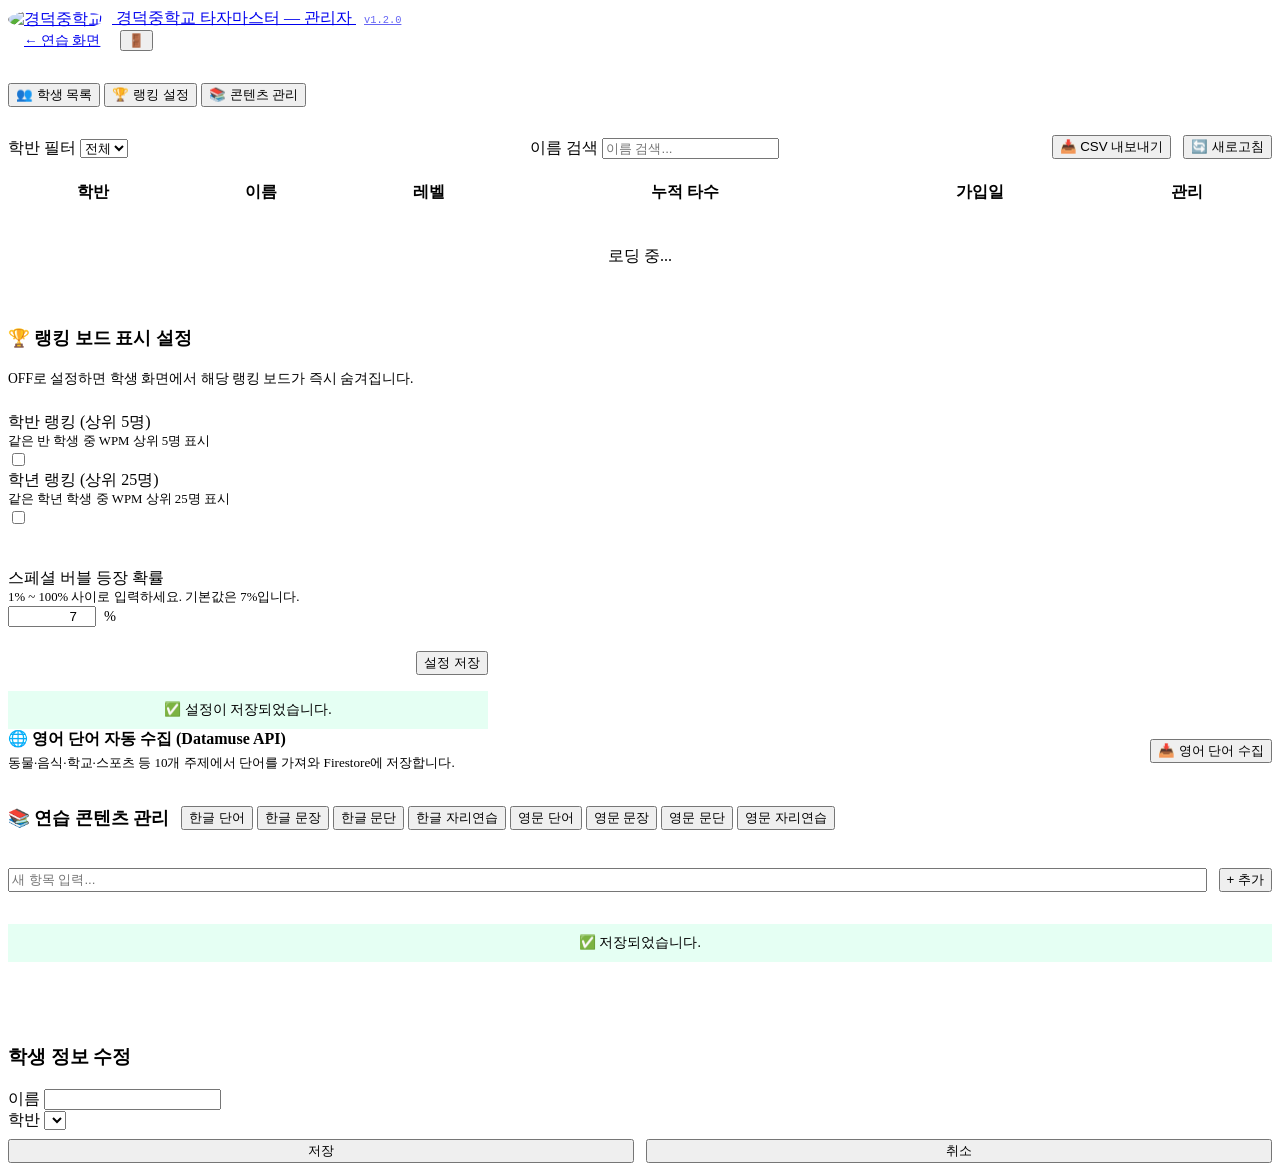
==== public/admin.html @ de8a177b "설정 저장 버그 2" ====
<!DOCTYPE html>
<html lang="ko">

<head>
    <meta charset="UTF-8">
    <meta name="viewport" content="width=device-width, initial-scale=1.0">
    <title>경덕중학교 타자마스터 — 관리자</title>
    <link rel="stylesheet" href="css/main.css">
    <script src="https://www.gstatic.com/firebasejs/9.6.1/firebase-app-compat.js"></script>
    <script src="https://www.gstatic.com/firebasejs/9.6.1/firebase-auth-compat.js"></script>
    <script src="https://www.gstatic.com/firebasejs/9.6.1/firebase-firestore-compat.js"></script>
</head>

<body>

    <!-- 네비 -->
    <nav class="nav">
        <div class="nav-inner">
            <a href="/admin.html" class="nav-logo">
                <img src="/img/logo.png" alt="경덕중학교"
                    style="width:32px;height:32px;border-radius:50%;vertical-align:middle;margin-right:8px">
                경덕중학교 타자마스터 — 관리자
                <span id="ui-version"
                    style="font-size:0.65rem;color:var(--text-muted);margin-left:8px;font-family:monospace;opacity:0.6">v1.2.0</span>
            </a>
            <div class="nav-user">
                <a href="/app.html" class="btn-secondary" style="padding:8px 16px;font-size:0.85rem">← 연습 화면</a>
                <button class="btn-icon" onclick="Auth.signOut()">🚪</button>
            </div>
        </div>
    </nav>

    <div class="container" style="padding-top:32px;padding-bottom:64px">

        <!-- 탭 네비 -->
        <div class="tabs" style="margin-bottom:28px">
            <button class="tab-btn active" id="tab-students" onclick="switchTab('students')">👥 학생 목록</button>
            <button class="tab-btn" id="tab-ranking" onclick="switchTab('ranking')">🏆 랭킹 설정</button>
            <button class="tab-btn" id="tab-content" onclick="switchTab('content')">📚 콘텐츠 관리</button>
        </div>

        <!-- ── 탭 1: 학생 목록 ── -->
        <div id="panel-students">

            <!-- 필터 -->
            <div class="card" style="margin-bottom:20px">
                <div style="display:flex;gap:12px;flex-wrap:wrap;align-items:flex-end">
                    <div style="flex:1;min-width:140px">
                        <label class="form-label">학반 필터</label>
                        <select id="filter-class" class="input-field" onchange="filterStudents()">
                            <option value="">전체</option>
                        </select>
                    </div>
                    <div style="flex:1;min-width:140px">
                        <label class="form-label">이름 검색</label>
                        <input type="text" id="filter-name" class="input-field" placeholder="이름 검색..."
                            oninput="filterStudents()">
                    </div>
                    <button class="btn-secondary" onclick="exportCSV()" style="white-space:nowrap">📥 CSV 내보내기</button>
                    <button class="btn-primary" onclick="loadStudents()" style="white-space:nowrap">🔄 새로고침</button>
                </div>
            </div>

            <!-- 학생 테이블 -->
            <div class="card">
                <table class="ranking-table" style="width:100%">
                    <thead>
                        <tr>
                            <th>학반</th>
                            <th>이름</th>
                            <th>레벨</th>
                            <th>누적 타수</th>
                            <th>가입일</th>
                            <th>관리</th>
                        </tr>
                    </thead>
                    <tbody id="student-table-body">
                        <tr>
                            <td colspan="6" style="text-align:center;padding:40px;color:var(--text-muted)">로딩 중...</td>
                        </tr>
                    </tbody>
                </table>
            </div>
        </div>

        <!-- ── 탭 2: 랭킹 설정 ── -->
        <div id="panel-ranking" class="hidden">
            <div class="card" style="max-width:480px">
                <h3 style="font-size:1.1rem;font-weight:900;margin-bottom:20px">🏆 랭킹 보드 표시 설정</h3>
                <p style="font-size:0.85rem;color:var(--text-secondary);margin-bottom:24px">
                    OFF로 설정하면 학생 화면에서 해당 랭킹 보드가 즉시 숨겨집니다.
                </p>
                <div class="toggle-wrap">
                    <div>
                        <div class="toggle-label">학반 랭킹 (상위 5명)</div>
                        <div style="font-size:0.8rem;color:var(--text-muted)">같은 반 학생 중 WPM 상위 5명 표시</div>
                    </div>
                    <label class="toggle">
                        <input type="checkbox" id="toggle-class" onchange="saveRankingSettings()">
                        <span class="toggle-slider"></span>
                    </label>
                </div>
                <div class="toggle-wrap">
                    <div>
                        <div class="toggle-label">학년 랭킹 (상위 25명)</div>
                        <div style="font-size:0.8rem;color:var(--text-muted)">같은 학년 학생 중 WPM 상위 25명 표시</div>
                    </div>
                    <label class="toggle">
                        <input type="checkbox" id="toggle-grade" onchange="saveRankingSettings()">
                        <span class="toggle-slider"></span>
                    </label>
                </div>
                <div class="toggle-wrap"
                    style="align-items:center;margin-top:20px;padding-top:20px;border-top:1px solid var(--border)">
                    <div style="flex:1">
                        <div class="toggle-label">스페셜 버블 등장 확률</div>
                        <div style="font-size:0.8rem;color:var(--text-muted)">1% ~ 100% 사이로 입력하세요. 기본값은 7%입니다.</div>
                    </div>
                    <div style="display:flex;align-items:center;gap:8px">
                        <input type="number" id="setting-special-prob" class="input-field"
                            style="width:80px;text-align:right" min="1" max="100" value="7">
                        <span style="font-size:0.9rem;color:var(--text-secondary)">%</span>
                    </div>
                </div>
                <div style="margin-top:24px;text-align:right">
                    <button class="btn-primary" onclick="saveRankingSettings()">설정 저장</button>
                </div>
                <div id="ranking-save-msg" class="hidden"
                    style="margin-top:16px;padding:10px;background:rgba(0,255,136,0.1);border:1px solid var(--accent-green);border-radius:var(--radius-sm);color:var(--accent-green);font-size:0.85rem;text-align:center">
                    ✅ 설정이 저장되었습니다.
                </div>
            </div>
        </div>

        <!-- ── 탭 3: 콘텐츠 관리 ── -->
        <div id="panel-content" class="hidden">
            <!-- API 단어 수집 카드 -->
            <div class="card"
                style="margin-bottom:16px;display:flex;align-items:center;justify-content:space-between;flex-wrap:wrap;gap:12px">
                <div>
                    <strong>🌐 영어 단어 자동 수집 (Datamuse API)</strong>
                    <div style="font-size:0.82rem;color:var(--text-muted);margin-top:4px">동물·음식·학교·스포츠 등 10개 주제에서 단어를
                        가져와 Firestore에 저장합니다.</div>
                </div>
                <button class="btn-primary" onclick="fetchEnglishWords()" id="btn-fetch-en">📥 영어 단어 수집</button>
            </div>

            <div class="card">
                <div style="display:flex;align-items:center;gap:12px;margin-bottom:20px;flex-wrap:wrap">
                    <h3 style="font-size:1.1rem;font-weight:900">📚 연습 콘텐츠 관리</h3>
                    <div class="tabs" style="margin-bottom:0">
                        <button class="tab-btn active" id="ctab-words_ko" onclick="switchContent('words_ko')">한글
                            단어</button>
                        <button class="tab-btn" id="ctab-sentences_ko" onclick="switchContent('sentences_ko')">한글
                            문장</button>
                        <button class="tab-btn" id="ctab-paragraphs_ko" onclick="switchContent('paragraphs_ko')">한글
                            문단</button>
                        <button class="tab-btn" id="ctab-keyboard_ko" onclick="switchContent('keyboard_ko')">한글
                            자리연습</button>
                        <button class="tab-btn" id="ctab-words_en" onclick="switchContent('words_en')">영문 단어</button>
                        <button class="tab-btn" id="ctab-sentences_en" onclick="switchContent('sentences_en')">영문
                            문장</button>
                        <button class="tab-btn" id="ctab-paragraphs_en" onclick="switchContent('paragraphs_en')">영문
                            문단</button>
                        <button class="tab-btn" id="ctab-keyboard_en" onclick="switchContent('keyboard_en')">영문
                            자리연습</button>
                    </div>
                </div>

                <!-- 새 항목 추가 -->
                <div style="display:flex;gap:12px;margin-bottom:20px">
                    <input type="text" id="content-new-input" class="input-field" placeholder="새 항목 입력..."
                        style="flex:1">
                    <button class="btn-primary" onclick="addContentItem()">+ 추가</button>
                </div>

                <!-- 항목 목록 -->
                <div id="content-list"
                    style="display:flex;flex-direction:column;gap:8px;max-height:500px;overflow-y:auto"></div>
                <div id="content-save-msg" class="hidden"
                    style="margin-top:12px;padding:10px;background:rgba(0,255,136,0.1);border:1px solid var(--accent-green);border-radius:var(--radius-sm);color:var(--accent-green);font-size:0.85rem;text-align:center">
                    ✅ 저장되었습니다.
                </div>
            </div>
        </div>

    </div>

    <!-- 학생 수정 모달 -->
    <div id="edit-modal" class="modal-overlay hidden">
        <div class="modal">
            <h3 class="modal-title">학생 정보 수정</h3>
            <input type="hidden" id="edit-uid">
            <div class="form-group">
                <label class="form-label">이름</label>
                <input type="text" id="edit-name" class="input-field" maxlength="5">
            </div>
            <div class="form-group">
                <label class="form-label">학반</label>
                <select id="edit-class" class="input-field"></select>
            </div>
            <div style="display:flex;gap:12px;margin-top:8px">
                <button class="btn-primary" onclick="saveStudentEdit()"
                    style="flex:1;justify-content:center">저장</button>
                <button class="btn-secondary" onclick="closeEditModal()"
                    style="flex:1;justify-content:center">취소</button>
            </div>
        </div>
    </div>

    <script src="js/firebase-config.js?v=1.2.0"></script>
    <script src="js/auth.js?v=1.2.0"></script>
    <script src="js/profile.js?v=1.2.0"></script>
    <script src="js/content.js?v=1.2.0"></script>
    <script src="js/records.js?v=1.2.0"></script>
    <script>
        let allStudents = [];
        let currentContentKey = 'words_ko';
        let currentContentItems = [];

        // ── 인증 ──────────────────────────────
        Auth.initAuthListener({
            requireAuth: true,
            requireAdmin: true,
            onLogin: async (user) => {
                console.log('관리자 로그인 확인됨:', user.email, '(v1.2.0)');
                await loadStudents();
                await loadRankingSettings();
                await loadContent('words_ko');
            }
        });

        // ── 탭 전환 ──────────────────────────
        function switchTab(name) {
            ['students', 'ranking', 'content'].forEach(t => {
                document.getElementById(`tab-${t}`).classList.toggle('active', t === name);
                document.getElementById(`panel-${t}`).classList.toggle('hidden', t !== name);
            });
        }

        // ── 학생 목록 ─────────────────────────
        async function loadStudents() {
            const tbody = document.getElementById('student-table-body');
            tbody.innerHTML = '<tr><td colspan="6" style="text-align:center;padding:40px;color:var(--text-muted)">로딩 중...</td></tr>';
            allStudents = await Records.getAllUsers();

            // 학반 필터 드롭다운 갱신
            const classes = [...new Set(allStudents.map(s => s.className))].sort();
            const filterSel = document.getElementById('filter-class');
            filterSel.innerHTML = '<option value="">전체</option>' +
                classes.map(c => `<option value="${c}">${c}</option>`).join('');

            renderStudentTable(allStudents);
        }

        function filterStudents() {
            const cls = document.getElementById('filter-class').value;
            const name = document.getElementById('filter-name').value.trim();
            let filtered = allStudents;
            if (cls) filtered = filtered.filter(s => s.className === cls);
            if (name) filtered = filtered.filter(s => s.name.includes(name));
            renderStudentTable(filtered);
        }

        function renderStudentTable(students) {
            const tbody = document.getElementById('student-table-body');
            if (!students.length) {
                tbody.innerHTML = '<tr><td colspan="6" style="text-align:center;padding:40px;color:var(--text-muted)">학생이 없습니다.</td></tr>';
                return;
            }
            tbody.innerHTML = students.map(s => `
        <tr>
          <td><span style="background:rgba(0,212,255,0.1);padding:2px 10px;border-radius:99px;font-size:0.85rem">${s.className || '-'}</span></td>
          <td><strong>${s.name || '-'}</strong></td>
          <td>Lv.${s.level || 1}</td>
          <td>${(s.totalKeystrokes || 0).toLocaleString()} 타</td>
          <td>${s.joinedAt ? new Date(s.joinedAt.toDate()).toLocaleDateString('ko-KR') : '-'}</td>
          <td>
            <button class="btn-icon" onclick="resetSecondaryPassword('${s.id}', '${s.name}')" title="비밀번호 초기화">🔑</button>
            <button class="btn-icon" onclick="openEditModal('${s.id}','${s.name}','${s.className}')" title="수정">✏️</button>
          </td>
        </tr>
      `).join('');
        }

        async function resetSecondaryPassword(uid, name) {
            if (!confirm(`'${name}' 학생의 2차 비밀번호를 초기화하시겠습니까?\n초기화 후 학생이 다시 로그인할 때 새 비밀번호를 설정하게 됩니다.`)) return;
            try {
                await db.collection('users').doc(uid).update({
                    secondaryPassword: firebase.firestore.FieldValue.delete()
                });
                showToast(`✅ ${name} 학생의 비밀번호가 올바르게 초기화되었습니다.`, 'success');
            } catch (error) {
                console.error('비밀번호 초기화 실패:', error);
                alert('초기화 중 오류가 발생했습니다.');
            }
        }

        // ── 학생 수정 모달 ───────────────────
        function openEditModal(uid, name, className) {
            document.getElementById('edit-uid').value = uid;
            document.getElementById('edit-name').value = name;
            Profile.generateClassOptions(document.getElementById('edit-class'));
            document.getElementById('edit-class').value = className;
            document.getElementById('edit-modal').classList.remove('hidden');
        }
        function closeEditModal() {
            document.getElementById('edit-modal').classList.add('hidden');
        }
        async function saveStudentEdit() {
            const uid = document.getElementById('edit-uid').value;
            const name = document.getElementById('edit-name').value.trim();
            const className = document.getElementById('edit-class').value;
            const grade = parseInt(className.split('-')[0]);
            if (!name || !className) { alert('이름과 학반을 입력하세요.'); return; }
            await db.collection('users').doc(uid).update({ name, className, grade });
            closeEditModal();
            showToast('저장되었습니다.', 'success');
            await loadStudents();
        }

        // ── CSV 내보내기 ─────────────────────
        function exportCSV() {
            const cls = document.getElementById('filter-class').value;
            let students = allStudents;
            if (cls) students = students.filter(s => s.className === cls);

            const header = ['학반', '이름', '레벨', '누적타수', '가입일'];
            const rows = students.map(s => [
                s.className || '',
                s.name || '',
                s.level || 1,
                s.totalKeystrokes || 0,
                s.joinedAt ? new Date(s.joinedAt.toDate()).toLocaleDateString('ko-KR') : ''
            ]);

            const csv = '\uFEFF' + [header, ...rows].map(r => r.join(',')).join('\n');
            const blob = new Blob([csv], { type: 'text/csv;charset=utf-8' });
            const url = URL.createObjectURL(blob);
            const a = document.createElement('a');
            a.href = url;
            a.download = `학생기록_${cls || '전체'}_${new Date().toLocaleDateString('ko-KR')}.csv`;
            a.click();
            URL.revokeObjectURL(url);
        }

        // ── 랭킹 설정 ────────────────────────
        async function loadRankingSettings() {
            const settings = await Records.getRankingSettings();
            document.getElementById('toggle-class').checked = settings.classRankingEnabled !== false;
            document.getElementById('toggle-grade').checked = settings.gradeRankingEnabled !== false;

            // 확률이 0.07 형태로 저장되므로 100을 곱해 %로 보여줌
            const prob = settings.specialBubbleProb !== undefined ? settings.specialBubbleProb : 0.07;
            document.getElementById('setting-special-prob').value = Math.round(prob * 100);
        }
        async function saveRankingSettings() {
            try {
                const probValue = parseInt(document.getElementById('setting-special-prob').value) || 7;
                const settings = {
                    classRankingEnabled: document.getElementById('toggle-class').checked,
                    gradeRankingEnabled: document.getElementById('toggle-grade').checked,
                    specialBubbleProb: Math.max(1, Math.min(100, probValue)) / 100
                };
                await Records.setRankingSettings(settings);

                // 저장 후 최신 데이터 다시 로드하여 UI 갱신 (확신용)
                await loadRankingSettings();

                const msg = document.getElementById('ranking-save-msg');
                msg.textContent = `✅ 설정이 저장되었습니다. (버블 확률: ${probValue}%)`;
                msg.classList.remove('hidden');
                setTimeout(() => msg.classList.add('hidden'), 3500);
            } catch (error) {
                console.error('설정 저장 실패:', error);
                showToast('❌ 설정 저장 실패: ' + error.message, 'error');
            }
        }

        // ── 콘텐츠 관리 ─────────────────────
        async function loadContent(key) {
            currentContentKey = key;
            currentContentItems = await Content.getContent(key);
            renderContentList();
            document.querySelectorAll('[id^="ctab-"]').forEach(b => {
                b.classList.toggle('active', b.id === `ctab-${key}`);
            });
        }
        function switchContent(key) { loadContent(key); }

        function renderContentList() {
            const el = document.getElementById('content-list');
            if (!currentContentItems.length) {
                el.innerHTML = '<div style="text-align:center;padding:24px;color:var(--text-muted)">항목이 없습니다.</div>';
                return;
            }
            el.innerHTML = currentContentItems.map((item, i) => `
        <div style="display:flex;align-items:center;gap:12px;padding:12px 16px;background:var(--bg-primary);border:1px solid var(--border);border-radius:var(--radius-sm)">
          <span style="color:var(--text-muted);font-size:0.8rem;min-width:24px">${i + 1}</span>
          <span style="flex:1;font-size:0.9rem">${item}</span>
          <button class="btn-icon" onclick="deleteContentItem(${i})" title="삭제">🗑️</button>
        </div>
      `).join('');
        }

        async function addContentItem() {
            const input = document.getElementById('content-new-input');
            const val = input.value.trim();
            if (!val) return;
            try {
                currentContentItems.push(val);
                await Content.save(currentContentKey, currentContentItems);
                input.value = '';
                renderContentList();
                showMsg('content-save-msg');
            } catch (error) {
                console.error('콘텐츠 추가 실패:', error);
                showToast('❌ 콘텐츠 추가 실패: ' + error.message, 'error');
            }
        }

        async function deleteContentItem(index) {
            if (!confirm(`"${currentContentItems[index]}" 항목을 삭제할까요?`)) return;
            currentContentItems.splice(index, 1);
            await Content.save(currentContentKey, currentContentItems);
            renderContentList();
            showMsg('content-save-msg');
        }

        // ── 영어 단어 API 수집 ────────────────
        async function fetchEnglishWords() {
            const btn = document.getElementById('btn-fetch-en');
            btn.disabled = true;
            btn.textContent = '⏳ 수집 중...';
            try {
                const count = await Content.fetchAndSaveEnglishWords();
                showToast(`✅ 영어 단어 ${count}개 저장 완료!`, 'success');
                if (currentContentKey === 'words_en') loadContent('words_en');
            } catch (e) {
                showToast('❌ 수집 실패: ' + e.message, 'error');
            } finally {
                btn.disabled = false;
                btn.textContent = '📥 영어 단어 수집';
            }
        }

        // ── 유틸 ─────────────────────────────
        function showMsg(id) {
            const el = document.getElementById(id);
            el.classList.remove('hidden');
            setTimeout(() => el.classList.add('hidden'), 2500);
        }

        function showToast(msg, type = 'success') {
            const toast = document.createElement('div');
            toast.className = `toast ${type}`;
            toast.textContent = msg;
            document.body.appendChild(toast);
            setTimeout(() => toast.remove(), 3000);
        }
    </script>
</body>

</html>
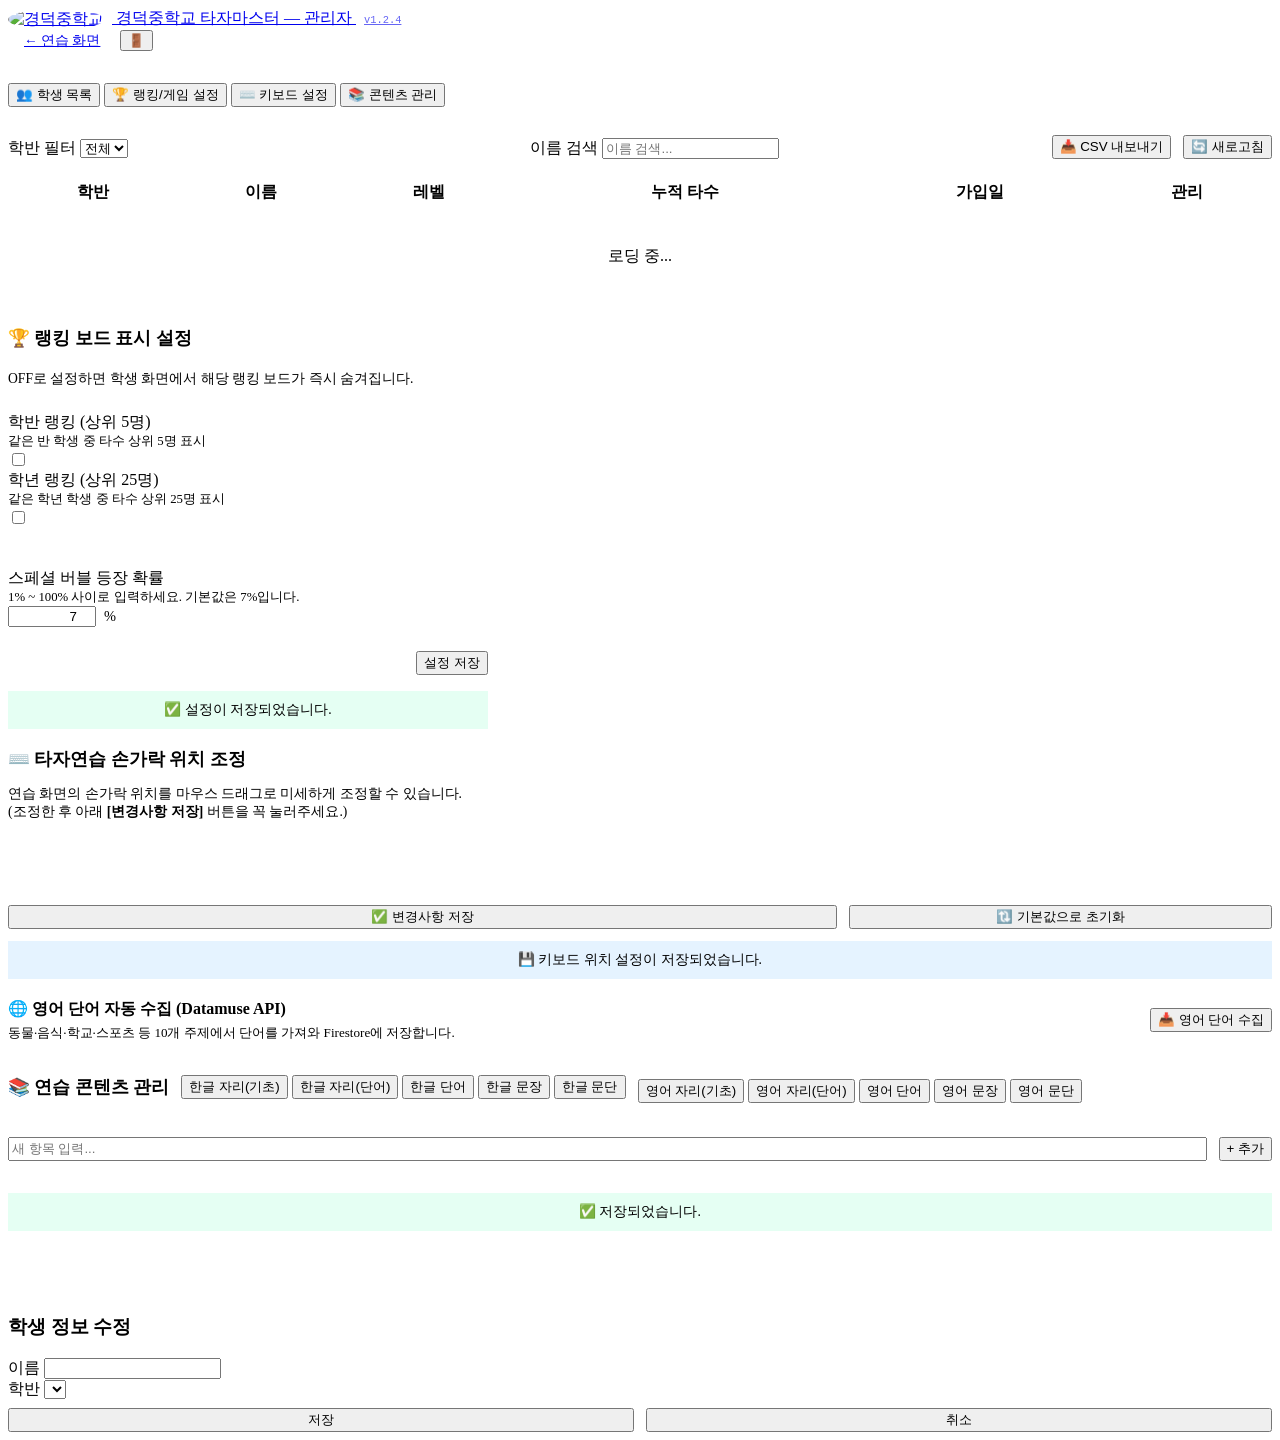
==== commit f246a398: "키보드 변경" ====
--- a/public/admin.html
+++ b/public/admin.html
@@ -5,7 +5,9 @@
     <meta charset="UTF-8">
     <meta name="viewport" content="width=device-width, initial-scale=1.0">
     <title>경덕중학교 타자마스터 — 관리자</title>
-    <link rel="stylesheet" href="css/main.css">
+    <link rel="stylesheet" href="css/main.css?v=1.2.4">
+    <link rel="stylesheet" href="css/typing.css?v=1.2.4">
+    <link rel="stylesheet" href="css/keyboard.css?v=1.2.4">
     <script src="https://www.gstatic.com/firebasejs/9.6.1/firebase-app-compat.js"></script>
     <script src="https://www.gstatic.com/firebasejs/9.6.1/firebase-auth-compat.js"></script>
     <script src="https://www.gstatic.com/firebasejs/9.6.1/firebase-firestore-compat.js"></script>
@@ -21,7 +23,7 @@
                     style="width:32px;height:32px;border-radius:50%;vertical-align:middle;margin-right:8px">
                 경덕중학교 타자마스터 — 관리자
                 <span id="ui-version"
-                    style="font-size:0.65rem;color:var(--text-muted);margin-left:8px;font-family:monospace;opacity:0.6">v1.2.0</span>
+                    style="font-size:0.65rem;color:var(--text-muted);margin-left:8px;font-family:monospace;opacity:0.6">v1.2.4</span>
             </a>
             <div class="nav-user">
                 <a href="/app.html" class="btn-secondary" style="padding:8px 16px;font-size:0.85rem">← 연습 화면</a>
@@ -35,7 +37,8 @@
         <!-- 탭 네비 -->
         <div class="tabs" style="margin-bottom:28px">
             <button class="tab-btn active" id="tab-students" onclick="switchTab('students')">👥 학생 목록</button>
-            <button class="tab-btn" id="tab-ranking" onclick="switchTab('ranking')">🏆 랭킹 설정</button>
+            <button class="tab-btn" id="tab-ranking" onclick="switchTab('ranking')">🏆 랭킹/게임 설정</button>
+            <button class="tab-btn" id="tab-keyboard" onclick="switchTab('keyboard')">⌨️ 키보드 설정</button>
             <button class="tab-btn" id="tab-content" onclick="switchTab('content')">📚 콘텐츠 관리</button>
         </div>
 
@@ -93,7 +96,7 @@
                 <div class="toggle-wrap">
                     <div>
                         <div class="toggle-label">학반 랭킹 (상위 5명)</div>
-                        <div style="font-size:0.8rem;color:var(--text-muted)">같은 반 학생 중 WPM 상위 5명 표시</div>
+                        <div style="font-size:0.8rem;color:var(--text-muted)">같은 반 학생 중 타수 상위 5명 표시</div>
                     </div>
                     <label class="toggle">
                         <input type="checkbox" id="toggle-class" onchange="saveRankingSettings()">
@@ -103,7 +106,7 @@
                 <div class="toggle-wrap">
                     <div>
                         <div class="toggle-label">학년 랭킹 (상위 25명)</div>
-                        <div style="font-size:0.8rem;color:var(--text-muted)">같은 학년 학생 중 WPM 상위 25명 표시</div>
+                        <div style="font-size:0.8rem;color:var(--text-muted)">같은 학년 학생 중 타수 상위 25명 표시</div>
                     </div>
                     <label class="toggle">
                         <input type="checkbox" id="toggle-grade" onchange="saveRankingSettings()">
@@ -132,7 +135,35 @@
             </div>
         </div>
 
-        <!-- ── 탭 3: 콘텐츠 관리 ── -->
+        <!-- ── 탭 3: 키보드 설정 ── -->
+        <div id="panel-keyboard" class="hidden">
+            <div class="card" style="margin-bottom:20px">
+                <h3 style="font-size:1.1rem;font-weight:900;margin-bottom:12px">⌨️ 타자연습 손가락 위치 조정</h3>
+                <p style="font-size:0.85rem;color:var(--text-secondary);margin-bottom:20px">
+                    연습 화면의 손가락 위치를 마우스 드래그로 미세하게 조정할 수 있습니다.<br>
+                    (조정한 후 아래 <strong>[변경사항 저장]</strong> 버튼을 꼭 눌러주세요.)
+                </p>
+
+                <div id="admin-kb-container"
+                    style="background:var(--bg-card); padding:20px; border-radius:var(--radius-md); border:1px solid var(--border); overflow:hidden; position:relative;">
+                    <!-- KeyboardDisplay.render()가 여기에 렌더링됨 -->
+                    <div id="admin-kb-display"></div>
+                </div>
+
+                <div style="display:flex;gap:12px;margin-top:24px">
+                    <button class="btn-primary" onclick="saveKeyboardSettings()" style="flex:2;justify-content:center">✅
+                        변경사항 저장</button>
+                    <button class="btn-secondary" onclick="resetKeyboardSettings()"
+                        style="flex:1;justify-content:center">🔃 기본값으로 초기화</button>
+                </div>
+                <div id="kb-save-msg" class="hidden"
+                    style="margin-top:12px;padding:10px;background:rgba(0,136,255,0.1);border:1px solid var(--accent-cyan);border-radius:var(--radius-sm);color:var(--accent-cyan);font-size:0.85rem;text-align:center">
+                    💾 키보드 위치 설정이 저장되었습니다.
+                </div>
+            </div>
+        </div>
+
+        <!-- ── 탭 4: 콘텐츠 관리 ── -->
         <div id="panel-content" class="hidden">
             <!-- API 단어 수집 카드 -->
             <div class="card"
@@ -145,25 +176,24 @@
                 <button class="btn-primary" onclick="fetchEnglishWords()" id="btn-fetch-en">📥 영어 단어 수집</button>
             </div>
 
+
             <div class="card">
                 <div style="display:flex;align-items:center;gap:12px;margin-bottom:20px;flex-wrap:wrap">
                     <h3 style="font-size:1.1rem;font-weight:900">📚 연습 콘텐츠 관리</h3>
                     <div class="tabs" style="margin-bottom:0">
-                        <button class="tab-btn active" id="ctab-words_ko" onclick="switchContent('words_ko')">한글
-                            단어</button>
-                        <button class="tab-btn" id="ctab-sentences_ko" onclick="switchContent('sentences_ko')">한글
-                            문장</button>
-                        <button class="tab-btn" id="ctab-paragraphs_ko" onclick="switchContent('paragraphs_ko')">한글
-                            문단</button>
-                        <button class="tab-btn" id="ctab-keyboard_ko" onclick="switchContent('keyboard_ko')">한글
-                            자리연습</button>
-                        <button class="tab-btn" id="ctab-words_en" onclick="switchContent('words_en')">영문 단어</button>
-                        <button class="tab-btn" id="ctab-sentences_en" onclick="switchContent('sentences_en')">영문
-                            문장</button>
-                        <button class="tab-btn" id="ctab-paragraphs_en" onclick="switchContent('paragraphs_en')">영문
-                            문단</button>
-                        <button class="tab-btn" id="ctab-keyboard_en" onclick="switchContent('keyboard_en')">영문
-                            자리연습</button>
+                        <button class="tab-btn active" onclick="switchContent('keyboard_basic_ko', this)">한글
+                            자리(기초)</button>
+                        <button class="tab-btn" onclick="switchContent('keyboard_word_ko', this)">한글 자리(단어)</button>
+                        <button class="tab-btn" onclick="switchContent('words_ko', this)">한글 단어</button>
+                        <button class="tab-btn" onclick="switchContent('sentences_ko', this)">한글 문장</button>
+                        <button class="tab-btn" onclick="switchContent('paragraphs_ko', this)">한글 문단</button>
+                    </div>
+                    <div class="tabs" style="margin-top:8px">
+                        <button class="tab-btn" onclick="switchContent('keyboard_basic_en', this)">영어 자리(기초)</button>
+                        <button class="tab-btn" onclick="switchContent('keyboard_word_en', this)">영어 자리(단어)</button>
+                        <button class="tab-btn" onclick="switchContent('words_en', this)">영어 단어</button>
+                        <button class="tab-btn" onclick="switchContent('sentences_en', this)">영어 문장</button>
+                        <button class="tab-btn" onclick="switchContent('paragraphs_en', this)">영어 문단</button>
                     </div>
                 </div>
 
@@ -208,11 +238,12 @@
         </div>
     </div>
 
-    <script src="js/firebase-config.js?v=1.2.0"></script>
-    <script src="js/auth.js?v=1.2.0"></script>
-    <script src="js/profile.js?v=1.2.0"></script>
-    <script src="js/content.js?v=1.2.0"></script>
-    <script src="js/records.js?v=1.2.0"></script>
+    <script src="js/firebase-config.js?v=1.2.1"></script>
+    <script src="js/auth.js?v=1.2.1"></script>
+    <script src="js/profile.js?v=1.2.1"></script>
+    <script src="js/content.js?v=1.2.1"></script>
+    <script src="js/records.js?v=1.2.1"></script>
+    <script src="js/keyboard.js?v=1.2.1"></script>
     <script>
         let allStudents = [];
         let currentContentKey = 'words_ko';
@@ -223,19 +254,26 @@
             requireAuth: true,
             requireAdmin: true,
             onLogin: async (user) => {
-                console.log('관리자 로그인 확인됨:', user.email, '(v1.2.0)');
+                console.log('관리자 로그인 확인됨:', user.email, '(v1.2.1)');
                 await loadStudents();
                 await loadRankingSettings();
-                await loadContent('words_ko');
+                await loadKeyboardSettings();
+                await loadContent('keyboard_basic_ko');
             }
         });
 
         // ── 탭 전환 ──────────────────────────
         function switchTab(name) {
-            ['students', 'ranking', 'content'].forEach(t => {
-                document.getElementById(`tab-${t}`).classList.toggle('active', t === name);
-                document.getElementById(`panel-${t}`).classList.toggle('hidden', t !== name);
+            ['students', 'ranking', 'keyboard', 'content'].forEach(t => {
+                const tabBtn = document.getElementById(`tab-${t}`);
+                const panel = document.getElementById(`panel-${t}`);
+                if (tabBtn) tabBtn.classList.toggle('active', t === name);
+                if (panel) panel.classList.toggle('hidden', t !== name);
             });
+            if (name === 'keyboard') {
+                // 키보드 탭 선택 시 다시 렌더링하여 드래그 이벤트 연결
+                renderAdminKeyboard();
+            }
         }
 
         // ── 학생 목록 ─────────────────────────
@@ -378,15 +416,16 @@
         }
 
         // ── 콘텐츠 관리 ─────────────────────
-        async function loadContent(key) {
+        async function loadContent(key, btnEl) {
             currentContentKey = key;
             currentContentItems = await Content.getContent(key);
             renderContentList();
-            document.querySelectorAll('[id^="ctab-"]').forEach(b => {
-                b.classList.toggle('active', b.id === `ctab-${key}`);
-            });
-        }
-        function switchContent(key) { loadContent(key); }
+
+            // 모든 탭 버튼에서 active 제거 후 선택된 버튼에 추가
+            document.querySelectorAll('.tab-btn').forEach(b => b.classList.remove('active'));
+            if (btnEl) btnEl.classList.add('active');
+        }
+        function switchContent(key, btnEl) { loadContent(key, btnEl); }
 
         function renderContentList() {
             const el = document.getElementById('content-list');
@@ -444,6 +483,81 @@
             }
         }
 
+        // ── 키보드 설정 (드래그) ────────────────
+        let fingerPositions = {}; // { fingerId: { x, y } }
+
+        async function loadKeyboardSettings() {
+            const settings = await Records.getKeyboardSettings();
+            fingerPositions = settings || {};
+            renderAdminKeyboard();
+        }
+
+        function renderAdminKeyboard() {
+            const containerEl = document.getElementById('admin-kb-display');
+            if (!containerEl) return;
+
+            // 관리자용은 항상 한글로 표시 (기준점 확인용)
+            KeyboardDisplay.render(containerEl, 'ko', { customPositions: fingerPositions });
+
+            // 드래그 이벤트 연결
+            const fingers = containerEl.querySelectorAll('.finger');
+            fingers.forEach(fel => {
+                fel.style.cursor = 'move';
+                fel.style.pointerEvents = 'auto'; // 관리자에서는 클릭 가능하게
+
+                fel.onmousedown = (e) => {
+                    e.preventDefault();
+                    const startX = e.clientX;
+                    const startY = e.clientY;
+                    const id = fel.id;
+                    const initialPos = fingerPositions[id] || { x: 0, y: 0 };
+
+                    const onMouseMove = (me) => {
+                        const dx = me.clientX - startX;
+                        const dy = me.clientY - startY;
+
+                        const newX = initialPos.x + dx;
+                        const newY = initialPos.y + dy;
+
+                        fingerPositions[id] = { x: newX, y: newY };
+
+                        // 즉시 시각적 반영 (translate)
+                        let baseTransform = `translate(${newX}px, ${-newY}px)`;
+                        if (id === 'f-lt') baseTransform += ' rotate(70deg)';
+                        if (id === 'f-rt') baseTransform += ' rotate(-70deg)';
+                        fel.style.transform = baseTransform;
+                    };
+
+                    const onMouseUp = () => {
+                        document.removeEventListener('mousemove', onMouseMove);
+                        document.removeEventListener('mouseup', onMouseUp);
+                    };
+
+                    document.addEventListener('mousemove', onMouseMove);
+                    document.addEventListener('mouseup', onMouseUp);
+                };
+            });
+        }
+
+        async function saveKeyboardSettings() {
+            try {
+                await Records.setKeyboardSettings(fingerPositions);
+                showMsg('kb-save-msg');
+                showToast('✅ 손가락 위치가 저장되었습니다.', 'success');
+            } catch (e) {
+                console.error('저장 실패:', e);
+                showToast('❌ 저장 실패: ' + e.message, 'error');
+            }
+        }
+
+        async function resetKeyboardSettings() {
+            if (!confirm('손가락 위치를 모두 기본값으로 되돌릴까요?')) return;
+            fingerPositions = {};
+            await Records.setKeyboardSettings({});
+            renderAdminKeyboard();
+            showToast('🔃 기본값으로 초기화되었습니다.');
+        }
+
         // ── 유틸 ─────────────────────────────
         function showMsg(id) {
             const el = document.getElementById(id);
--- a/public/css/keyboard.css
+++ b/public/css/keyboard.css
@@ -0,0 +1,232 @@
+/* ── 화면 키보드 스타일 ── */
+.keyboard-wrap {
+    display: flex;
+    flex-direction: column;
+    gap: 6px;
+    padding: 16px;
+    background: var(--bg-primary);
+    border: 1px solid var(--border);
+    border-radius: var(--radius-md);
+    user-select: none;
+    position: relative;
+    overflow: hidden;
+    /* 영역 밖으로 핸드 오버레이가 나가지 않도록 차단 */
+}
+
+.kb-row {
+    display: flex;
+    gap: 5px;
+    justify-content: center;
+}
+
+.kb-key {
+    display: flex;
+    align-items: center;
+    justify-content: center;
+    min-width: 36px;
+    height: 36px;
+    padding: 0 6px;
+    background: var(--bg-card);
+    border: 1px solid var(--border);
+    border-bottom: 3px solid rgba(0, 0, 0, 0.4);
+    border-radius: 6px;
+    font-size: 0.75rem;
+    font-weight: 700;
+    color: var(--text-secondary);
+    transition: all 0.1s ease;
+    cursor: default;
+}
+
+.key-wide {
+    min-width: 56px;
+}
+
+.key-wider {
+    min-width: 76px;
+}
+
+.key-space {
+    min-width: 240px;
+}
+
+.key-correct {
+    background: rgba(0, 255, 136, 0.25) !important;
+    border-color: var(--accent-green) !important;
+    color: var(--accent-green) !important;
+    transform: translateY(2px);
+    border-bottom-width: 1px !important;
+    box-shadow: 0 0 10px rgba(0, 255, 136, 0.4);
+}
+
+.key-error {
+    background: rgba(255, 68, 68, 0.25) !important;
+    border-color: var(--accent-red) !important;
+    color: var(--accent-red) !important;
+    transform: translateY(2px);
+    border-bottom-width: 1px !important;
+    box-shadow: 0 0 10px rgba(255, 68, 68, 0.4);
+}
+
+.key-hint {
+    background: rgba(0, 212, 255, 0.2) !important;
+    border-color: var(--accent-cyan) !important;
+    color: var(--accent-cyan) !important;
+    box-shadow: 0 0 12px rgba(0, 212, 255, 0.5);
+    animation: hintPulse 1s ease infinite;
+}
+
+@keyframes hintPulse {
+
+    0%,
+    100% {
+        box-shadow: 0 0 12px rgba(0, 212, 255, 0.5);
+    }
+
+    50% {
+        box-shadow: 0 0 20px rgba(0, 212, 255, 0.9);
+    }
+}
+
+/* ── 고급스러운 CSS 다각형 투명 손 오버레이 ── */
+.hand-overlay {
+    position: absolute;
+    left: 0;
+    right: 0;
+    bottom: -24px;
+    display: flex;
+    justify-content: center;
+    align-items: flex-end;
+    gap: 152px;
+    padding-right: 22px;
+    pointer-events: none !important;
+    /* 클릭 방해 금지 */
+    z-index: 10;
+}
+
+.hand-overlay * {
+    pointer-events: none !important;
+    /* 자식 요소들도 클릭 이벤트 무시 */
+}
+
+.hand {
+    display: flex;
+    flex-direction: column;
+    align-items: center;
+    position: relative;
+}
+
+.palm {
+    position: absolute;
+    bottom: -10px;
+    width: 170px;
+    height: 100px;
+    background: rgba(120, 120, 150, 0.5);
+    border: 2px solid rgba(150, 150, 180, 0.5);
+    border-bottom: none;
+    border-radius: 40px 40px 10px 10px;
+    backdrop-filter: blur(2px);
+    z-index: 2;
+}
+
+.fingers {
+    display: flex;
+    align-items: flex-end;
+    gap: 7px;
+    position: relative;
+    z-index: 1;
+    padding-bottom: 75px;
+    min-height: 120px;
+}
+
+.finger {
+    width: 34px;
+    background: rgba(120, 120, 150, 0.45);
+    border: 2px solid rgba(150, 150, 180, 0.5);
+    border-radius: 16px 16px 0 0;
+    transition: all 0.1s ease;
+    transform-origin: bottom center;
+}
+
+.f-lp,
+.f-rp {
+    height: 65px;
+}
+
+.f-lr,
+.f-rr {
+    height: 100px;
+}
+
+.f-lm,
+.f-rm {
+    height: 115px;
+}
+
+.f-li,
+.f-ri {
+    height: 95px;
+}
+
+.f-lt {
+    position: absolute;
+    bottom: -35px;
+    right: -25px;
+    height: 60px;
+    transform: rotate(70deg);
+    transform-origin: bottom center;
+    z-index: 3;
+}
+
+.f-rt {
+    position: absolute;
+    bottom: -35px;
+    left: -25px;
+    height: 60px;
+    transform: rotate(-70deg);
+    transform-origin: bottom center;
+    z-index: 3;
+}
+
+.f-lt.active {
+    transform: rotate(70deg) translateY(6px) scale(0.98);
+}
+
+.f-rt.active {
+    transform: rotate(-70deg) translateY(6px) scale(0.98);
+}
+
+.finger.error {
+    background: rgba(255, 68, 68, 0.7);
+    border-color: #ffffff;
+    box-shadow: 0 0 20px rgba(255, 68, 68, 0.9);
+    transform: translateY(6px) scale(0.98);
+}
+
+.f-lt.error {
+    transform: rotate(70deg) translateY(6px) scale(0.98);
+}
+
+.f-rt.error {
+    transform: rotate(-70deg) translateY(6px) scale(0.98);
+}
+
+.finger.hint {
+    background: rgba(0, 255, 136, 0.45);
+    border-color: #ffffff;
+    box-shadow: 0 0 15px rgba(0, 255, 136, 0.8);
+    animation: modernFingerPulse 1.2s ease infinite;
+}
+
+@keyframes modernFingerPulse {
+
+    0%,
+    100% {
+        background: rgba(0, 255, 136, 0.45);
+        box-shadow: 0 0 15px rgba(0, 255, 136, 0.8);
+    }
+
+    50% {
+        background: rgba(0, 255, 136, 0.75);
+        box-shadow: 0 0 25px rgba(0, 255, 136, 1);
+    }
+}
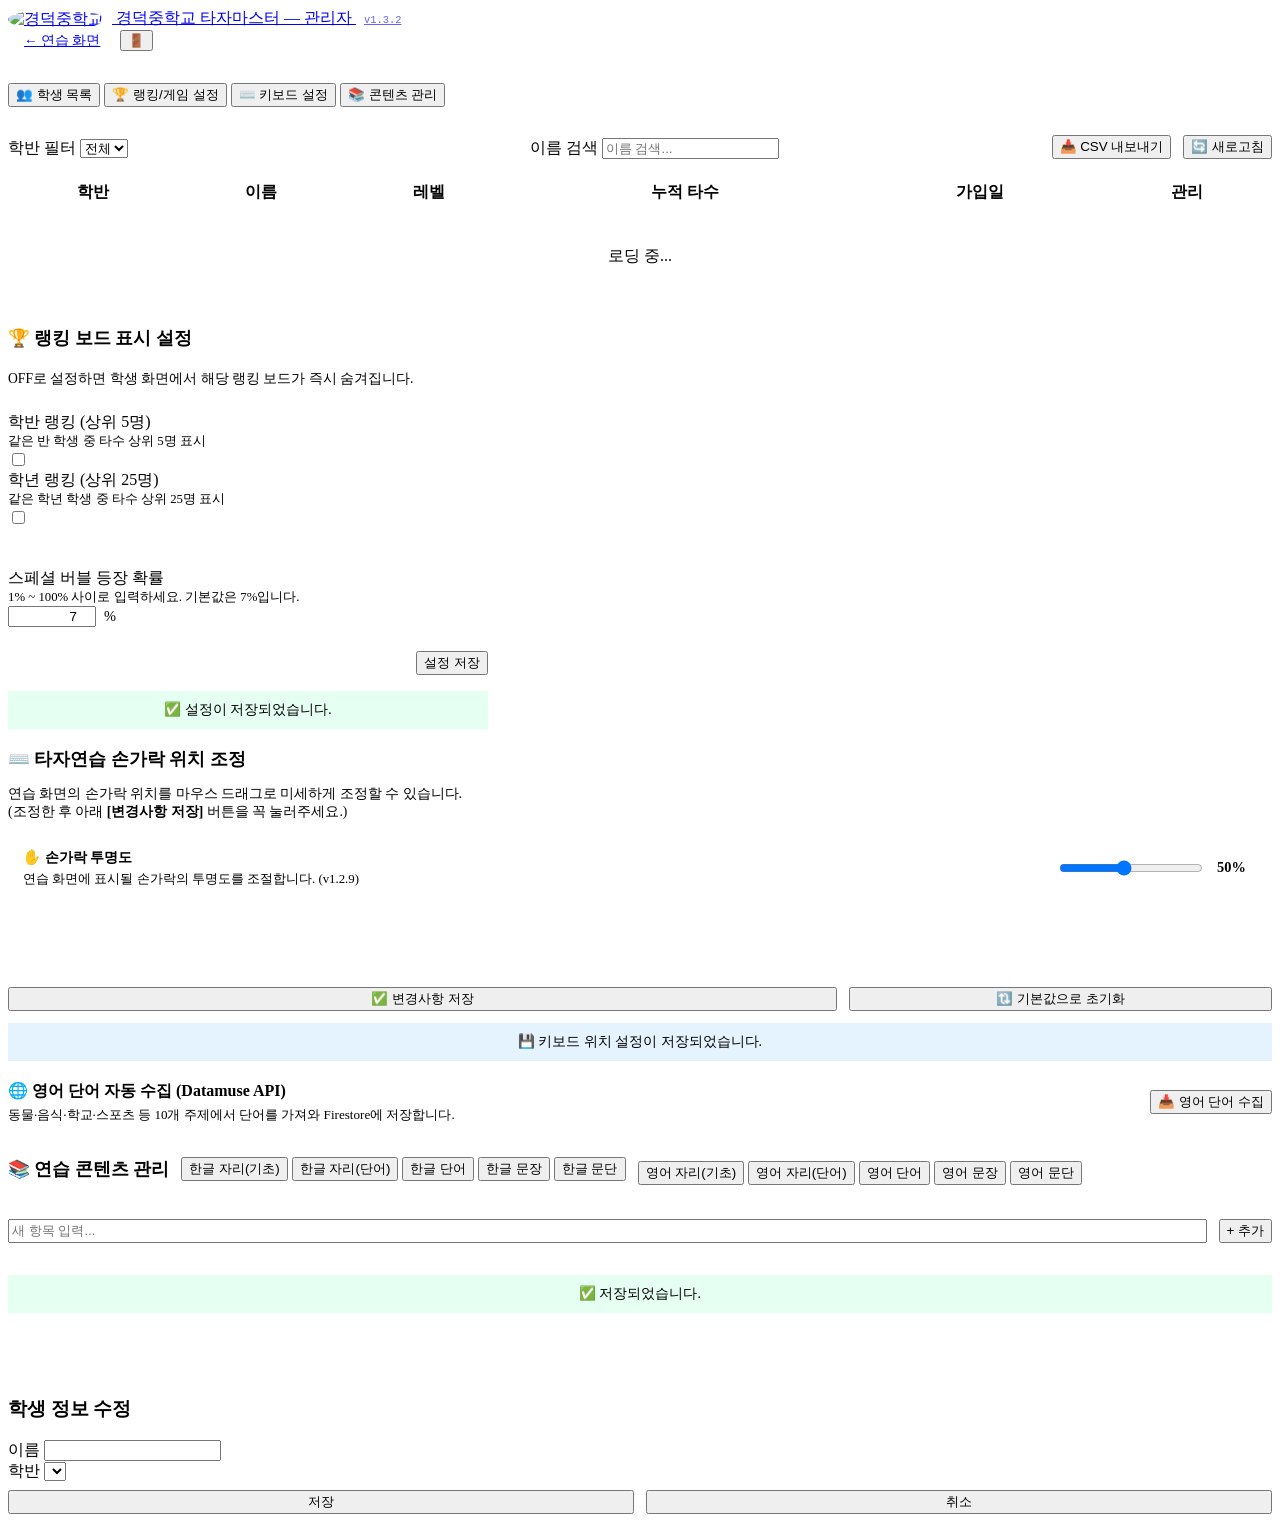
==== commit 94c57fad: "자이연습 기초 로직 변경" ====
--- a/public/admin.html
+++ b/public/admin.html
@@ -5,9 +5,9 @@
     <meta charset="UTF-8">
     <meta name="viewport" content="width=device-width, initial-scale=1.0">
     <title>경덕중학교 타자마스터 — 관리자</title>
-    <link rel="stylesheet" href="css/main.css?v=1.2.4">
-    <link rel="stylesheet" href="css/typing.css?v=1.2.4">
-    <link rel="stylesheet" href="css/keyboard.css?v=1.2.4">
+    <link rel="stylesheet" href="css/main.css?v=1.3.2">
+    <link rel="stylesheet" href="css/typing.css?v=1.3.2">
+    <link rel="stylesheet" href="css/keyboard.css?v=1.3.2">
     <script src="https://www.gstatic.com/firebasejs/9.6.1/firebase-app-compat.js"></script>
     <script src="https://www.gstatic.com/firebasejs/9.6.1/firebase-auth-compat.js"></script>
     <script src="https://www.gstatic.com/firebasejs/9.6.1/firebase-firestore-compat.js"></script>
@@ -23,7 +23,7 @@
                     style="width:32px;height:32px;border-radius:50%;vertical-align:middle;margin-right:8px">
                 경덕중학교 타자마스터 — 관리자
                 <span id="ui-version"
-                    style="font-size:0.65rem;color:var(--text-muted);margin-left:8px;font-family:monospace;opacity:0.6">v1.2.4</span>
+                    style="font-size:0.65rem;color:var(--text-muted);margin-left:8px;font-family:monospace;opacity:0.6">v1.3.2</span>
             </a>
             <div class="nav-user">
                 <a href="/app.html" class="btn-secondary" style="padding:8px 16px;font-size:0.85rem">← 연습 화면</a>
@@ -139,10 +139,26 @@
         <div id="panel-keyboard" class="hidden">
             <div class="card" style="margin-bottom:20px">
                 <h3 style="font-size:1.1rem;font-weight:900;margin-bottom:12px">⌨️ 타자연습 손가락 위치 조정</h3>
-                <p style="font-size:0.85rem;color:var(--text-secondary);margin-bottom:20px">
+                <p style="font-size:0.85rem;color:var(--text-secondary);margin-bottom:12px">
                     연습 화면의 손가락 위치를 마우스 드래그로 미세하게 조정할 수 있습니다.<br>
                     (조정한 후 아래 <strong>[변경사항 저장]</strong> 버튼을 꼭 눌러주세요.)
                 </p>
+
+                <!-- 투명도 조절 추가 -->
+                <div
+                    style="margin-bottom:20px; padding:15px; background:var(--bg-primary); border-radius:var(--radius-sm); border:1px solid var(--border); display:flex; align-items:center; gap:16px">
+                    <div style="flex:1">
+                        <div style="font-weight:700; font-size:0.9rem; margin-bottom:4px">✋ 손가락 투명도</div>
+                        <div style="font-size:0.8rem; color:var(--text-muted)">연습 화면에 표시될 손가락의 투명도를 조절합니다. (v1.2.9)
+                        </div>
+                    </div>
+                    <div style="display:flex; align-items:center; gap:12px; min-width:200px">
+                        <input type="range" id="kb-opacity-slider" min="0.1" max="1.0" step="0.05" value="0.5"
+                            style="flex:1" oninput="updateAdminKbOpacity(this.value)">
+                        <span id="kb-opacity-value"
+                            style="font-size:0.9rem; font-weight:700; color:var(--accent-cyan); width:40px">50%</span>
+                    </div>
+                </div>
 
                 <div id="admin-kb-container"
                     style="background:var(--bg-card); padding:20px; border-radius:var(--radius-md); border:1px solid var(--border); overflow:hidden; position:relative;">
@@ -238,12 +254,12 @@
         </div>
     </div>
 
-    <script src="js/firebase-config.js?v=1.2.1"></script>
-    <script src="js/auth.js?v=1.2.1"></script>
-    <script src="js/profile.js?v=1.2.1"></script>
-    <script src="js/content.js?v=1.2.1"></script>
-    <script src="js/records.js?v=1.2.1"></script>
-    <script src="js/keyboard.js?v=1.2.1"></script>
+    <script src="js/firebase-config.js?v=1.3.2"></script>
+    <script src="js/auth.js?v=1.3.2"></script>
+    <script src="js/profile.js?v=1.3.2"></script>
+    <script src="js/content.js?v=1.3.2"></script>
+    <script src="js/records.js?v=1.3.2"></script>
+    <script src="js/keyboard.js?v=1.3.2"></script>
     <script>
         let allStudents = [];
         let currentContentKey = 'words_ko';
@@ -489,19 +505,38 @@
         async function loadKeyboardSettings() {
             const settings = await Records.getKeyboardSettings();
             fingerPositions = settings || {};
+
+            // 투명도 설정 적용
+            const opacity = fingerPositions._handOpacity !== undefined ? fingerPositions._handOpacity : 0.5;
+            document.getElementById('kb-opacity-slider').value = opacity;
+            document.getElementById('kb-opacity-value').textContent = Math.round(opacity * 100) + '%';
+
             renderAdminKeyboard();
+        }
+
+        function updateAdminKbOpacity(val) {
+            document.getElementById('kb-opacity-value').textContent = Math.round(val * 100) + '%';
+            fingerPositions._handOpacity = parseFloat(val);
+
+            const overlay = document.querySelector('#admin-kb-display .hand-overlay');
+            if (overlay) overlay.style.opacity = val;
         }
 
         function renderAdminKeyboard() {
             const containerEl = document.getElementById('admin-kb-display');
             if (!containerEl) return;
 
+            const currentOpacity = fingerPositions._handOpacity !== undefined ? fingerPositions._handOpacity : 0.5;
+
             // 관리자용은 항상 한글로 표시 (기준점 확인용)
-            KeyboardDisplay.render(containerEl, 'ko', { customPositions: fingerPositions });
+            KeyboardDisplay.render(containerEl, 'ko', {
+                customPositions: fingerPositions,
+                opacity: currentOpacity
+            });
 
             // 드래그 이벤트 연결
-            const fingers = containerEl.querySelectorAll('.finger');
-            fingers.forEach(fel => {
+            const draggableParts = containerEl.querySelectorAll('.finger, .palm');
+            draggableParts.forEach(fel => {
                 fel.style.cursor = 'move';
                 fel.style.pointerEvents = 'auto'; // 관리자에서는 클릭 가능하게
 
@@ -522,7 +557,7 @@
                         fingerPositions[id] = { x: newX, y: newY };
 
                         // 즉시 시각적 반영 (translate)
-                        let baseTransform = `translate(${newX}px, ${-newY}px)`;
+                        let baseTransform = `translate(${newX}px, ${newY}px)`;
                         if (id === 'f-lt') baseTransform += ' rotate(70deg)';
                         if (id === 'f-rt') baseTransform += ' rotate(-70deg)';
                         fel.style.transform = baseTransform;
